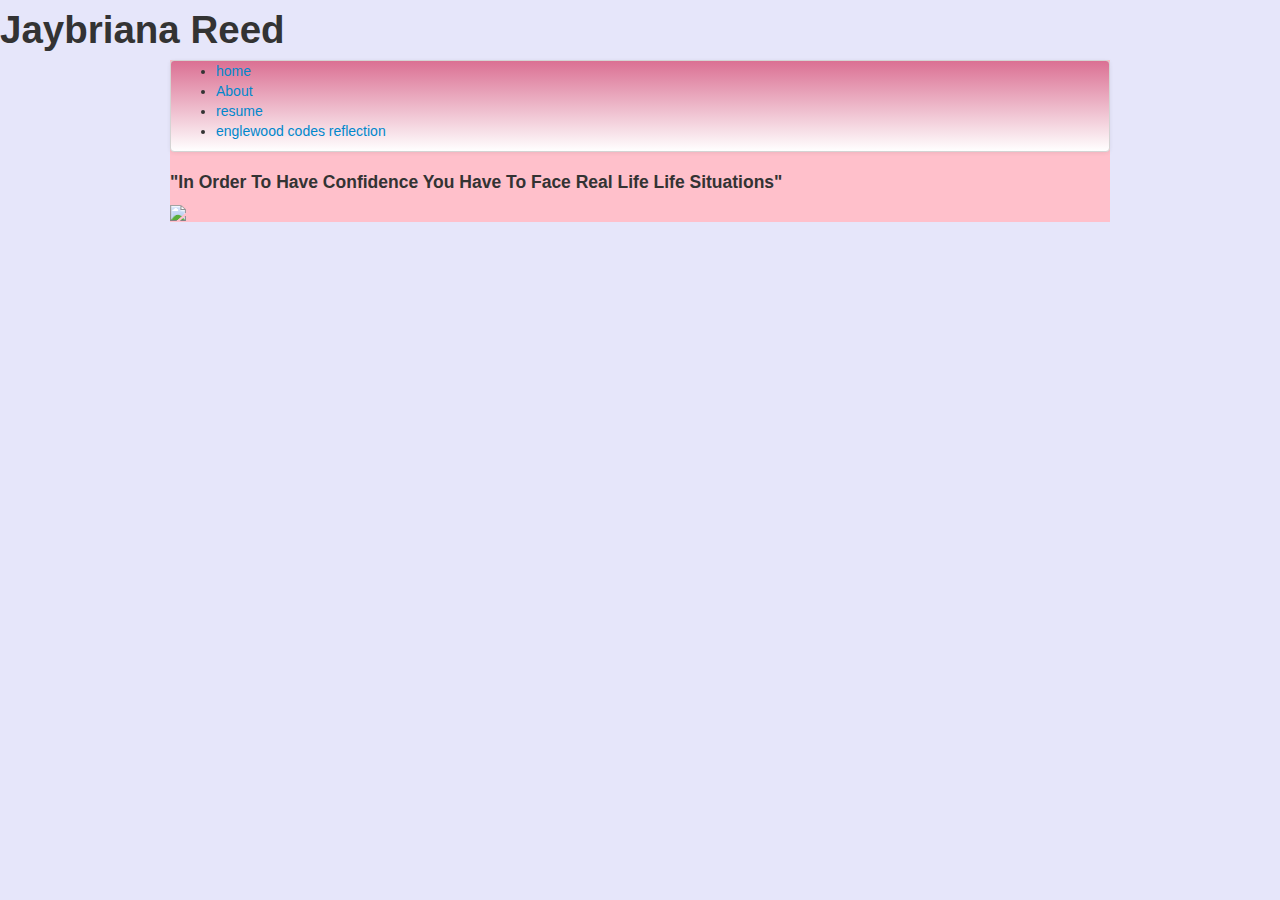
==== index.html @ 446e9289 "Update index.html" ====
<!DOCTYPE html>

<html>

    <head>
    
    <title>Jaybriana Reed</title>
    
    <link rel="stylesheet" type="text/css" href="style.css">
    
    </head>
    
    </body>
    
      <div class="pager-header">
      
        <h1>Jaybriana Reed</h1>
        
      </div>
      
      <div class="container">
          
      <div class="navbar">
      
        <div class="navbar-inner">
        
          <ul class"nav">
          
            <li class="active"><a href="index.html">home</a></li>
            
            <li><a href="about.html">About</a></li>
            
            <li><a href="resume.html">resume</a></li>
            
            <li><a href="englewood codes reflection.html">englewood codes reflection</a></li>
            
    </ul>
    
    </div>
    
  </div>
  
  
  
    <h4>"In Order To Have Confidence You Have To Face Real Life Life Situations"</h4>
    
    <div class="align center">
        
    <img src="https://www.facebook.com/photo.php?fbid=477360372337806&set=a.106148402792340.10106.100001915433276&type=1&theater"
    
    </div>
    
  </div>
  
 </body>

</html>
---- style.css ----
@import url(bootstrap.css);

body {
    background-color: Lavender;
}

.container {
         background-color: Pink;
}

.navbar-inner {
  background-image: -moz-linear-gradient(top, #db7093, #ffffff);
  background-image: -ms-linear-gradient(top, #db7093, #ffffff);
  background-image: -webkit-gradient(linear, 0 0, 0 100%, from(#db7093), to(#ffffff));
  background-image: -webkit-linear-gradient(top, #db7093, #ffffff);
  background-image: -o-linear-gradient(top, #db7093, #ffffff);
  background-image: linear-gradient(top, #db7093, #ffffff);
  filter: progid:DXImageTransform.Microsoft.gradient(startColorstr='#'db7093, endColorstr='#'ffffff, GradientType=0);
}

.navbar .brand {
  padding: 8px 20px 12px;
  font-size: 20px;
  color: #000000;
}

.navbar .divider-vertical {
  height: 41px;
  background-color: #ffffff;
  border-right: 1px solid #c6c6c6;
}

.navbar .nav > li > a {
  padding: 10px 10px 11px;
  font-size: 14px;
  color: #191919;
}

.navbar .nav > .active > a,
.navbar .nav > .active > a:hover,
.navbar .nav > .active > a:focus {
  color: #191919;
}


 {
border-style:solid;
border-color:pink;
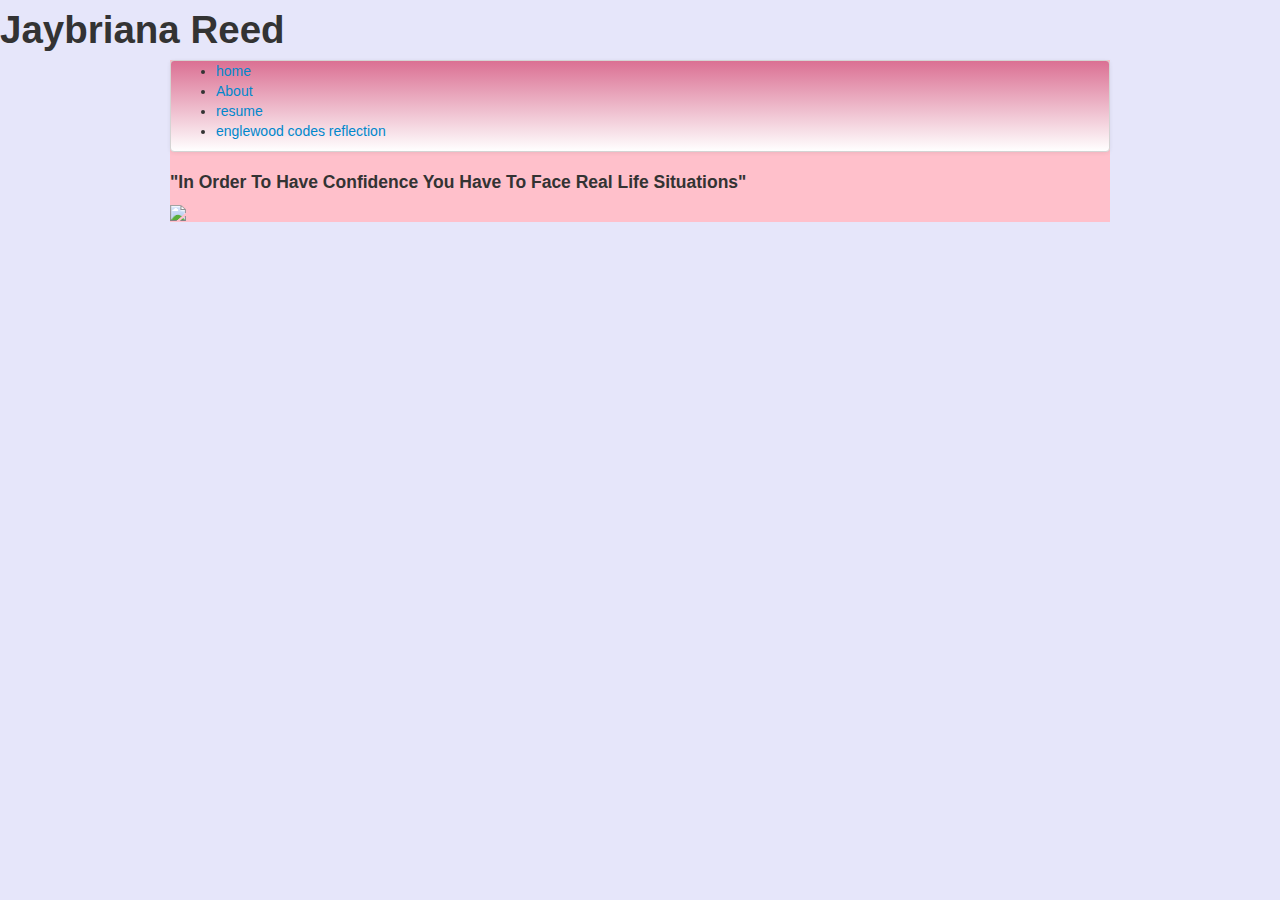
==== commit 29843642: "Update index.html" ====
--- a/index.html
+++ b/index.html
@@ -42,7 +42,7 @@
   
   
   
-    <h4>"In Order To Have Confidence You Have To Face Real Life Life Situations"</h4>
+    <h4>"In Order To Have Confidence You Have To Face Real Life Situations"</h4>
     
     <div class="align center">
         
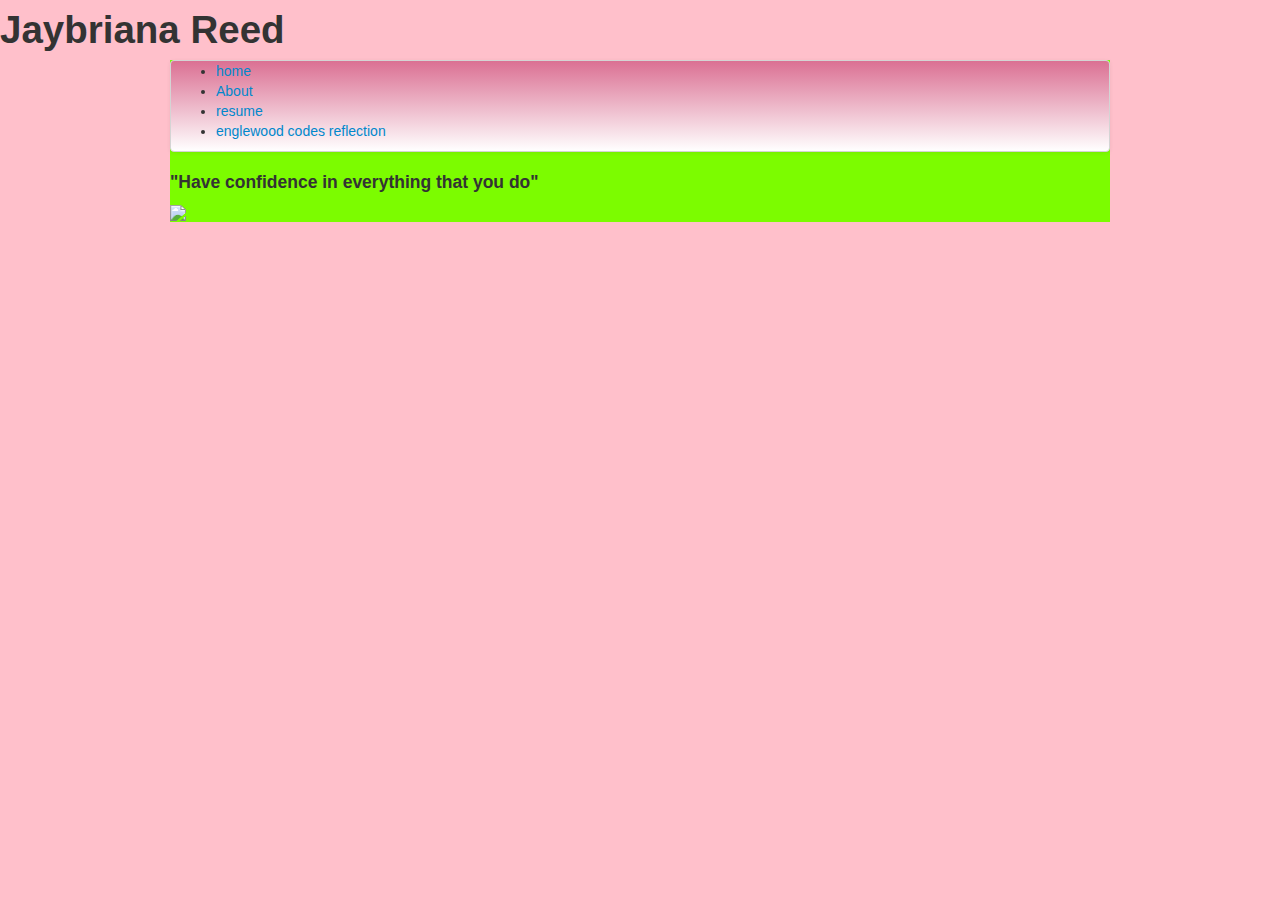
==== commit d486149c: "Update index.html" ====
--- a/index.html
+++ b/index.html
@@ -42,7 +42,7 @@
   
   
   
-    <h4>"In Order To Have Confidence You Have To Face Real Life Situations"</h4>
+    <h4>"Have confidence in everything that you do"</h4>
     
     <div class="align center">
         
--- a/style.css
+++ b/style.css
@@ -1,11 +1,11 @@
 @import url(bootstrap.css);
 
 body {
-    background-color: Lavender;
+    background-color: Pink;
 }
 
 .container {
-         background-color: Pink;
+         background-color: LawnGreen;
 }
 
 .navbar-inner {
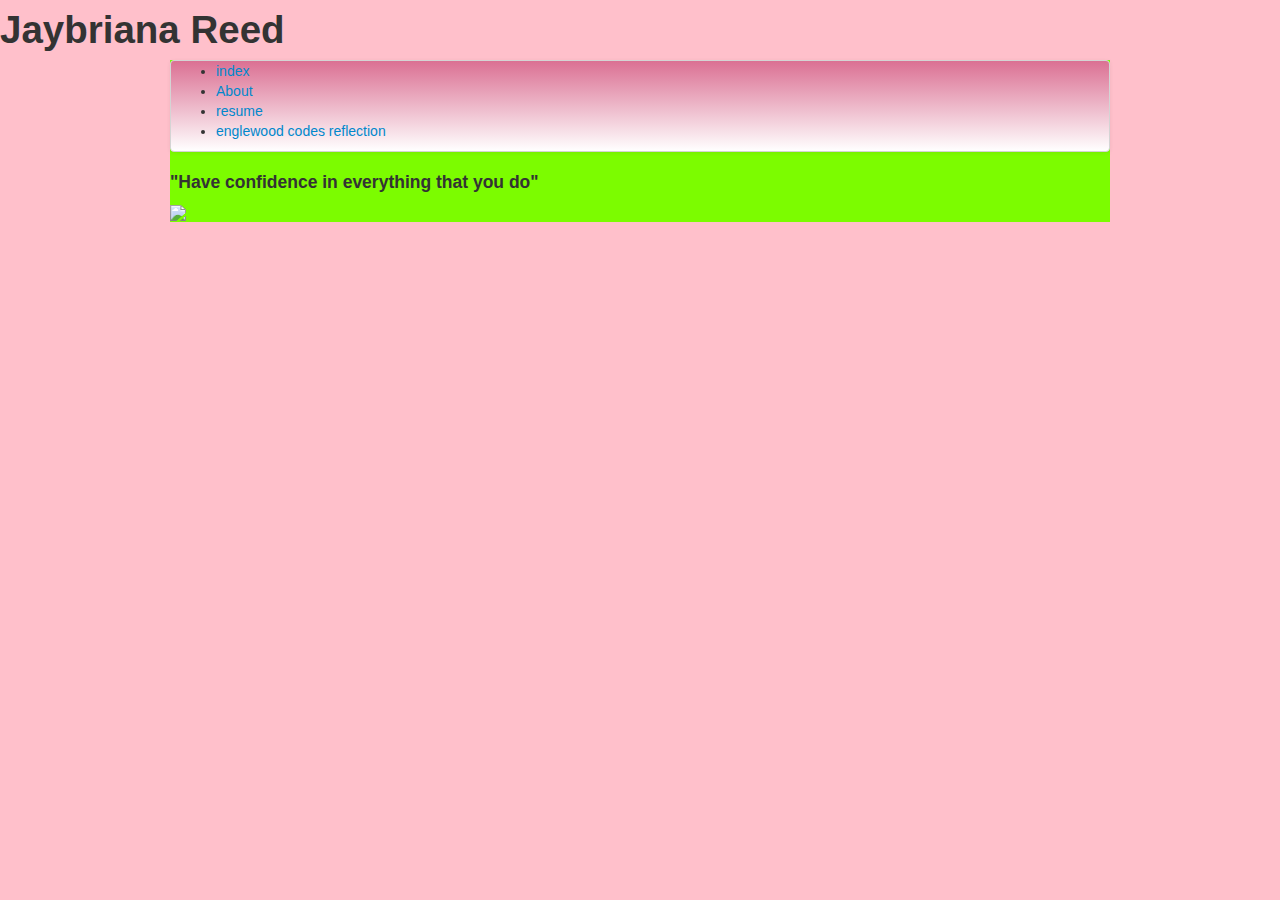
==== commit 48e94de0: "Update index.html" ====
--- a/index.html
+++ b/index.html
@@ -4,9 +4,11 @@
 
     <head>
     
-    <title>Jaybriana Reed</title>
+      <title>Jaybriana Reed</title>
     
-    <link rel="stylesheet" type="text/css" href="style.css">
+        <link rel="stylesheet" type="text/css" href="bootstrap.css">
+    
+        <link rel="stylesheet" type="text/css" href="style.css">
     
     </head>
     
@@ -26,7 +28,7 @@
         
           <ul class"nav">
           
-            <li class="active"><a href="index.html">home</a></li>
+            <li class="active"><a href="index.html">index</a></li>
             
             <li><a href="about.html">About</a></li>
             
--- a/style.css
+++ b/style.css
@@ -45,7 +45,7 @@
 
  {
 border-style:solid;
-border-color:pink;
+border-color:black;
 
 
 
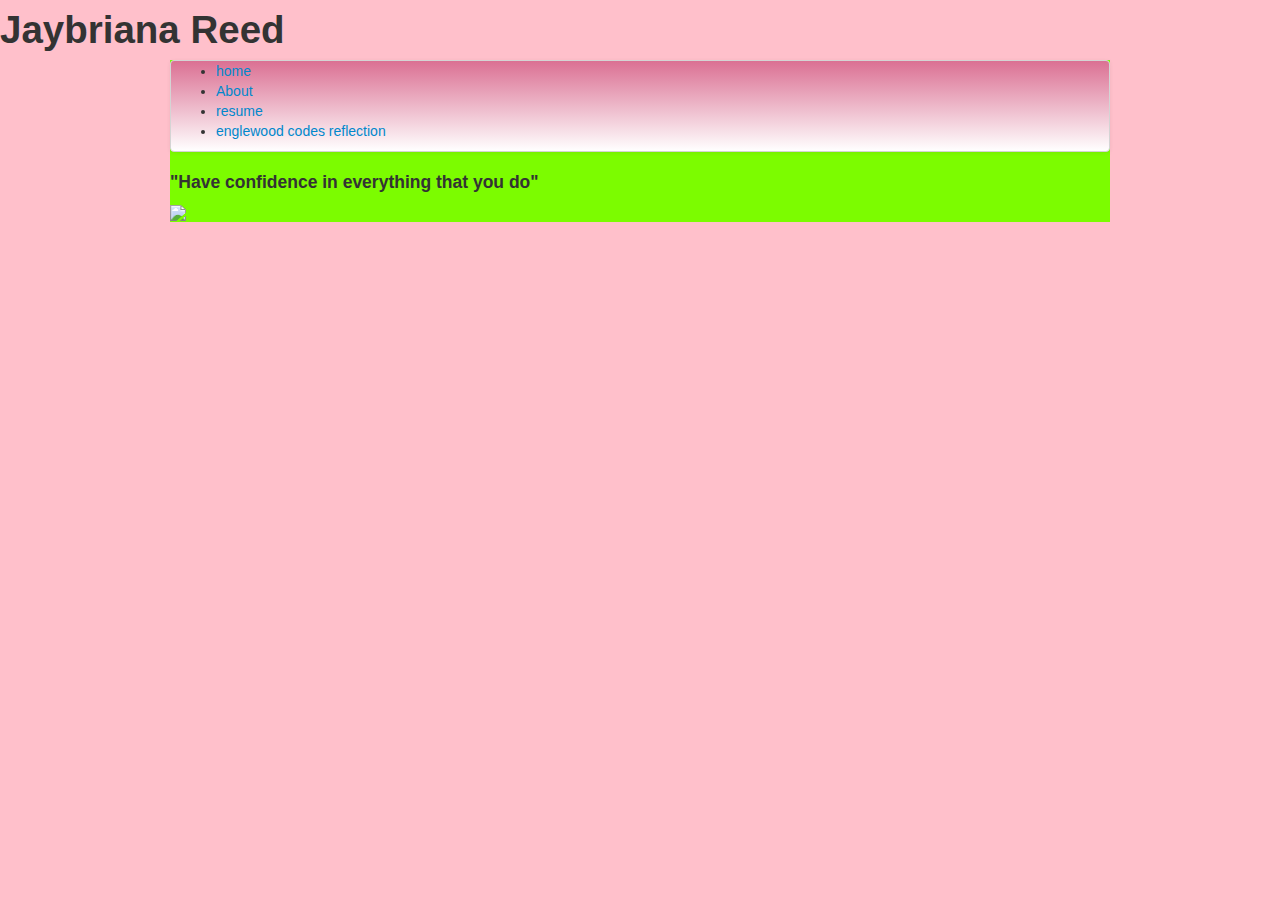
==== commit f584216d: "Update index.html" ====
--- a/index.html
+++ b/index.html
@@ -12,7 +12,7 @@
     
     </head>
     
-    </body>
+    <body>
     
       <div class="pager-header">
       
@@ -28,7 +28,7 @@
         
           <ul class"nav">
           
-            <li class="active"><a href="index.html">index</a></li>
+            <li class="active"><a href="index.html">home</a></li>
             
             <li><a href="about.html">About</a></li>
             
@@ -36,19 +36,20 @@
             
             <li><a href="englewood codes reflection.html">englewood codes reflection</a></li>
             
-    </ul>
+            
+          </ul>
     
-    </div>
+        </div>
     
-  </div>
+      </div>
   
   
   
-    <h4>"Have confidence in everything that you do"</h4>
+      <h4>"Have confidence in everything that you do"</h4>
     
-    <div class="align center">
+      <div class="align center">
         
-    <img src="https://www.facebook.com/photo.php?fbid=477360372337806&set=a.106148402792340.10106.100001915433276&type=1&theater"
+      <img src="https://www.facebook.com/photo.php?fbid=477360372337806&set=a.106148402792340.10106.100001915433276&type=1&theater"
     
     </div>
     
